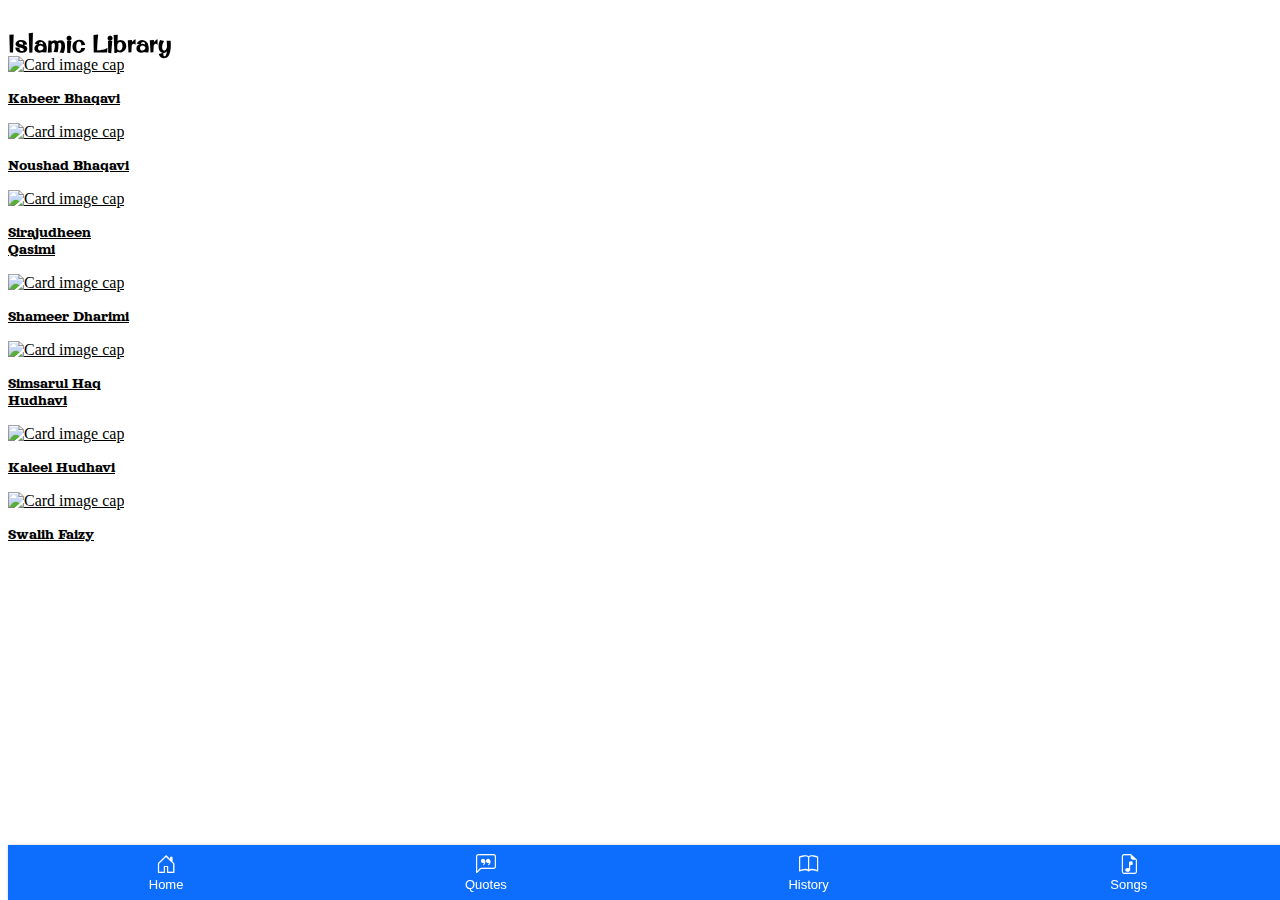
==== index.html @ a2a3bcac "1st" ====
<!DOCTYPE html>
<html lang="en">
<head>
  <meta charset="UTF-8">
  <meta http-equiv="X-UA-Compatible" content="IE=edge">
  <meta name="viewport" content="width=device-width, initial-scale=1.0">
  <link href="https://cdn.jsdelivr.net/npm/bootstrap@5.0.0-beta3/dist/css/bootstrap.min.css" rel="stylesheet" integrity="sha384-eOJMYsd53ii+scO/bJGFsiCZc+5NDVN2yr8+0RDqr0Ql0h+rP48ckxlpbzKgwra6" crossorigin="anonymous">
  <link rel="stylesheet" href="./style.css">
  <link rel="stylesheet" href="https://cdn.jsdelivr.net/npm/bootstrap-icons@1.4.1/font/bootstrap-icons.css">
  <link rel="preconnect" href="https://fonts.gstatic.com">
  <link href="https://fonts.googleapis.com/css2?family=Karantina&family=Orelega+One&family=Original+Surfer&display=swap" rel="stylesheet">
  <title>islamic library</title>

</head>
<body>
<header class="bg-primary">
  <div class="row text-white text-center">
    <div class="col-md-12 p-2">
      <h2>Islamic Library</h2>
    </div>
  </div>
</header>
<section class="bg-dark" id="speechers">
  <div class="container">
    <div class="row p-4">
      <div class="col-md-2 col-6 p-2">
        <a href="./kabeer.html" class="custom-card text-decoration-none">
        <div class="card text-center" style="width: 8rem;">
          <img class="card-img-top" src="https://res.cloudinary.com/db947bmuz/image/upload/v1619511487/USTHAD/95939569_2908663432514846_3642498047897763840_n_l2lyef_oqr4ub.jpg" alt="Card image cap">
          <div class="card-body">
            <p class="card-text">Kabeer Bhaqavi</p>
          </div>
        </div>
      </a>
      </div>
      <div class="col-md-2 col-6 p-2">
        <a href="./noushad.html" class="custom-card text-decoration-none">
        <div class="card text-center" style="width: 8rem;">
          <img class="card-img-top" src="https://res.cloudinary.com/db947bmuz/image/upload/v1619511499/USTHAD/140302388_3613432862109987_1364706461757926881_n_j62pib_adegsd.jpg" alt="Card image cap">
          <div class="card-body">
            <p class="card-text">Noushad Bhaqavi</p>
          </div>
        </div>
      </a>
      </div>
      <div class="col-md-2 col-6 p-2">
        <a href="./sirajudheen.html" class="custom-card text-decoration-none">
        <div class="card text-center" style="width: 8rem;">
          <img class="card-img-top" src="https://res.cloudinary.com/db947bmuz/image/upload/v1619511509/USTHAD/27912834_2177609482466624_671527068161049004_o_ri5yla_muftqb.jpg" alt="Card image cap">
          <div class="card-body">
            <p class="card-text">Sirajudheen Qasimi</p>
          </div>
        </div>
      </a>
      </div>
      <div class="col-md-2 col-6 p-2">
        <a href="./noushad.html" class="custom-card text-decoration-none">
        <div class="card text-center" style="width: 8rem;">
          <img class="card-img-top" src="https://res.cloudinary.com/db947bmuz/image/upload/v1619511481/USTHAD/FB_IMG_1616998808157_zn1uzy_sdexjj.jpg" alt="Card image cap">
          <div class="card-body">
            <p class="card-text">Shameer Dharimi</p>
          </div>
        </div>
      </a>
      </div>
      <div class="col-md-2 col-6 p-2">
        <a href="./noushad.html" class="custom-card text-decoration-none">
        <div class="card text-center" style="width: 8rem;">
          <img class="card-img-top" src="https://res.cloudinary.com/db947bmuz/image/upload/v1619511741/USTHAD/47181800_111193193243027_3645575495044562944_n_sgdsba.jpg" alt="Card image cap">
          <div class="card-body">
            <p class="card-text">Simsarul Haq Hudhavi</p>
          </div>
        </div>
      </a>
      </div>
      <div class="col-md-2 col-6 p-2">
        <a href="./noushad.html" class="custom-card text-decoration-none">
        <div class="card text-center" style="width: 8rem;">
          <img class="card-img-top" src="https://res.cloudinary.com/db947bmuz/image/upload/v1619512046/USTHAD/30594578_178672006187835_8615387809571555512_n_ojs1zs.jpg" alt="Card image cap">
          <div class="card-body">
            <p class="card-text">Kaleel Hudhavi</p>
          </div>
        </div>
      </a>
      </div>
      <div class="col-md-2 col-6 p-2">
        <a href="./noushad.html" class="custom-card text-decoration-none">
        <div class="card text-center" style="width: 8rem;">
          <img class="card-img-top" src="https://res.cloudinary.com/db947bmuz/image/upload/v1619512219/USTHAD/47257328_1071001303081068_5896914415789277184_n_bmclqb.jpg" alt="Card image cap">
          <div class="card-body">
            <p class="card-text">Swalih Faizy</p>
          </div>
        </div>
      </a>
      </div>
    </div>
  </div>
</section>

<section>
<nav class="nav">
  <a href="./" class="nav__link">
    <i class="nav__icon bi bi-house-door" ></i>
    <span class="nav__textb">Home</span>
  </a>
  <a href="#" class="nav__link">
    <i class="nav__icon bi bi-chat-left-quote" ></i>
    <span class="nav__text">Quotes</span>
  </a>
  <a href="#" class="nav__link">
    <i class="nav__icon bi bi-book"></i>
    <span class="nav__text">History</span>
  </a>
  <a href="#" class="nav__link">
    <i class="nav__icon bi bi-file-earmark-music"></i>
    <span class="nav__text">Songs</span>
  </a>
</nav>
</section>








  <script src="https://cdn.jsdelivr.net/npm/@popperjs/core@2.9.1/dist/umd/popper.min.js" integrity="sha384-SR1sx49pcuLnqZUnnPwx6FCym0wLsk5JZuNx2bPPENzswTNFaQU1RDvt3wT4gWFG" crossorigin="anonymous"></script>
  <script src="https://cdn.jsdelivr.net/npm/bootstrap@5.0.0-beta3/dist/js/bootstrap.min.js" integrity="sha384-j0CNLUeiqtyaRmlzUHCPZ+Gy5fQu0dQ6eZ/xAww941Ai1SxSY+0EQqNXNE6DZiVc" crossorigin="anonymous"></script>  
</body>
</html>
---- style.css ----
a.custom-card,
a.custom-card:hover {
  color: inherit;
}
p{
    font-family: 'Orelega One', cursive;
    font-size: 1rem;
}
header{
  font-family: 'Original Surfer', cursive;
  position: fixed;
  width: 100%;
  z-index: 1;

}
#speechers {
  padding-top: 3em;
}
.nav {
  position: fixed;
  bottom: 0;
  width: 100%;
  height: 55px;
  box-shadow: 0 0 3px rgba(0, 0, 0, 0.2);
  background-color: #0d6efd;
  display: flex;
  overflow-x: auto;
}

.nav__link {
  display: flex;
  flex-direction: column;
  align-items: center;
  justify-content: center;
  flex-grow: 1;
  min-width: 50px;
  overflow: hidden;
  white-space: nowrap;
  font-family: sans-serif;
  font-size: 13px;
  color: #ffffff;
  text-decoration: none;
  -webkit-tap-highlight-color: transparent;
  transition: background-color 0.1s ease-in-out;
}

.nav__link:hover {
  background-color: #ffffff;
}
.nav__icon {
  font-size: 20px;
}
.video-container {
  overflow: hidden;
  position: relative;
  width:100%;
}

.video-container::after {
  padding-top: 56.25%;
  display: block;
  content: '';
}

.video-container iframe {
  position: absolute;
  top: 0;
  left: 0;
  width: 100%;
  height: 100%;
}
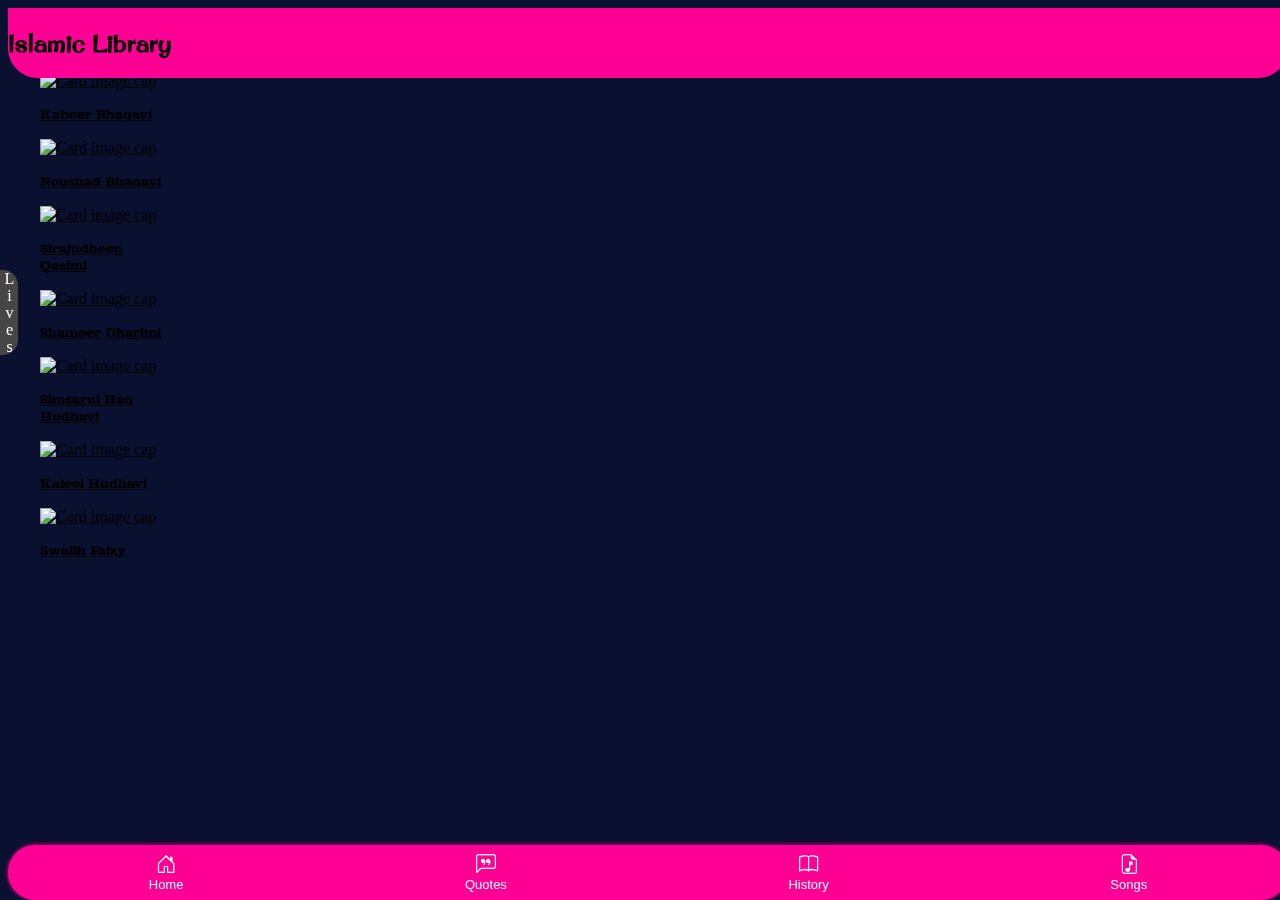
==== commit f7be3470: "2" ====
--- a/index.html
+++ b/index.html
@@ -13,16 +13,23 @@
 
 </head>
 <body>
-<header class="bg-primary">
-  <div class="row text-white text-center">
+<header class="b">
+  <div class="row text-center text-white">
     <div class="col-md-12 p-2">
       <h2>Islamic Library</h2>
     </div>
   </div>
 </header>
-<section class="bg-dark" id="speechers">
+<section>
   <div class="container">
-    <div class="row p-4">
+    <div class="icons">
+      <a class="liv" href="./lives.html">Lives</a>
+    </div>
+  </div>
+</section>
+<section class="sp" id="speechers">
+  <div class="container">
+    <div class="sp row">
       <div class="col-md-2 col-6 p-2">
         <a href="./kabeer.html" class="custom-card text-decoration-none">
         <div class="card text-center" style="width: 8rem;">
@@ -111,7 +118,7 @@
     <i class="nav__icon bi bi-book"></i>
     <span class="nav__text">History</span>
   </a>
-  <a href="#" class="nav__link">
+  <a href="./songs.html" class="nav__link">
     <i class="nav__icon bi bi-file-earmark-music"></i>
     <span class="nav__text">Songs</span>
   </a>
--- a/style.css
+++ b/style.css
@@ -1,3 +1,7 @@
+body {
+  background-color: rgb(9, 16, 48);
+}
+
 a.custom-card,
 a.custom-card:hover {
   color: inherit;
@@ -11,20 +15,28 @@
   position: fixed;
   width: 100%;
   z-index: 1;
+  background-color: rgb(255, 0, 149);
+  border-bottom-left-radius: 30px;
+  border-bottom-right-radius: 30px;
 
 }
 #speechers {
-  padding-top: 3em;
+  padding-top: 4rem;
+  background-color: rgb(9, 16, 48);
 }
 .nav {
   position: fixed;
   bottom: 0;
   width: 100%;
   height: 55px;
-  box-shadow: 0 0 3px rgba(0, 0, 0, 0.2);
-  background-color: #0d6efd;
+  box-shadow: 0 0 4px rgba(250, 10, 150, 0.979);
+  background-color: rgb(255, 0, 149);
   display: flex;
   overflow-x: auto;
+  border-bottom-left-radius: 30px;
+  border-bottom-right-radius: 30px;
+  border-top-right-radius: 30px;
+  border-top-left-radius: 30px;
 }
 
 .nav__link {
@@ -45,7 +57,7 @@
 }
 
 .nav__link:hover {
-  background-color: #ffffff;
+  background-color: #686767a1;
 }
 .nav__icon {
   font-size: 20px;
@@ -68,4 +80,29 @@
   left: 0;
   width: 100%;
   height: 100%;
+}
+.live {
+  padding-top: 4rem;
+  background-color:  rgb(9, 16, 48);
+  font-family: sans-serif;
+  color: #fffb00;
+}
+.sp {
+  padding-left: 1rem;
+  padding-right: 1rem;
+}
+.icons {
+  position: fixed;
+  top: 30%;
+  left: 0%;
+  display: flex;
+  background-color: rgb(70, 70, 70);
+  writing-mode: vertical-rl;
+  border-bottom-right-radius: 15px;
+  border-top-right-radius: 15px;
+}
+.liv {
+  text-orientation: upright;
+  text-decoration: none;
+  color: #ffffff;
 }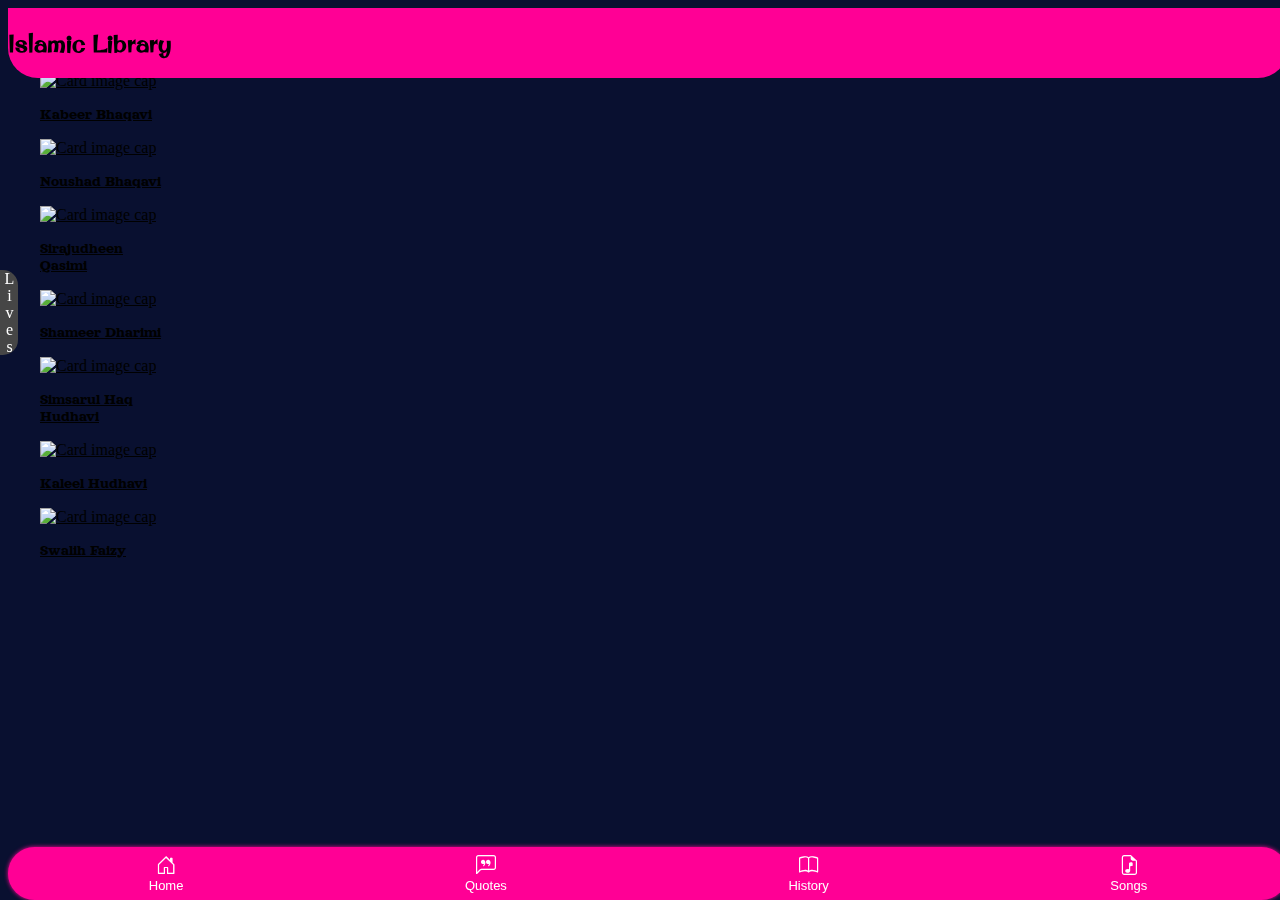
==== commit d314df10: "3" ====
--- a/index.html
+++ b/index.html
@@ -15,7 +15,7 @@
 <body>
 <header class="b">
   <div class="row text-center text-white">
-    <div class="col-md-12 p-2">
+    <div class="col-md-12 p-1">
       <h2>Islamic Library</h2>
     </div>
   </div>
--- a/style.css
+++ b/style.css
@@ -28,7 +28,7 @@
   position: fixed;
   bottom: 0;
   width: 100%;
-  height: 55px;
+  height: 53px;
   box-shadow: 0 0 4px rgba(250, 10, 150, 0.979);
   background-color: rgb(255, 0, 149);
   display: flex;
